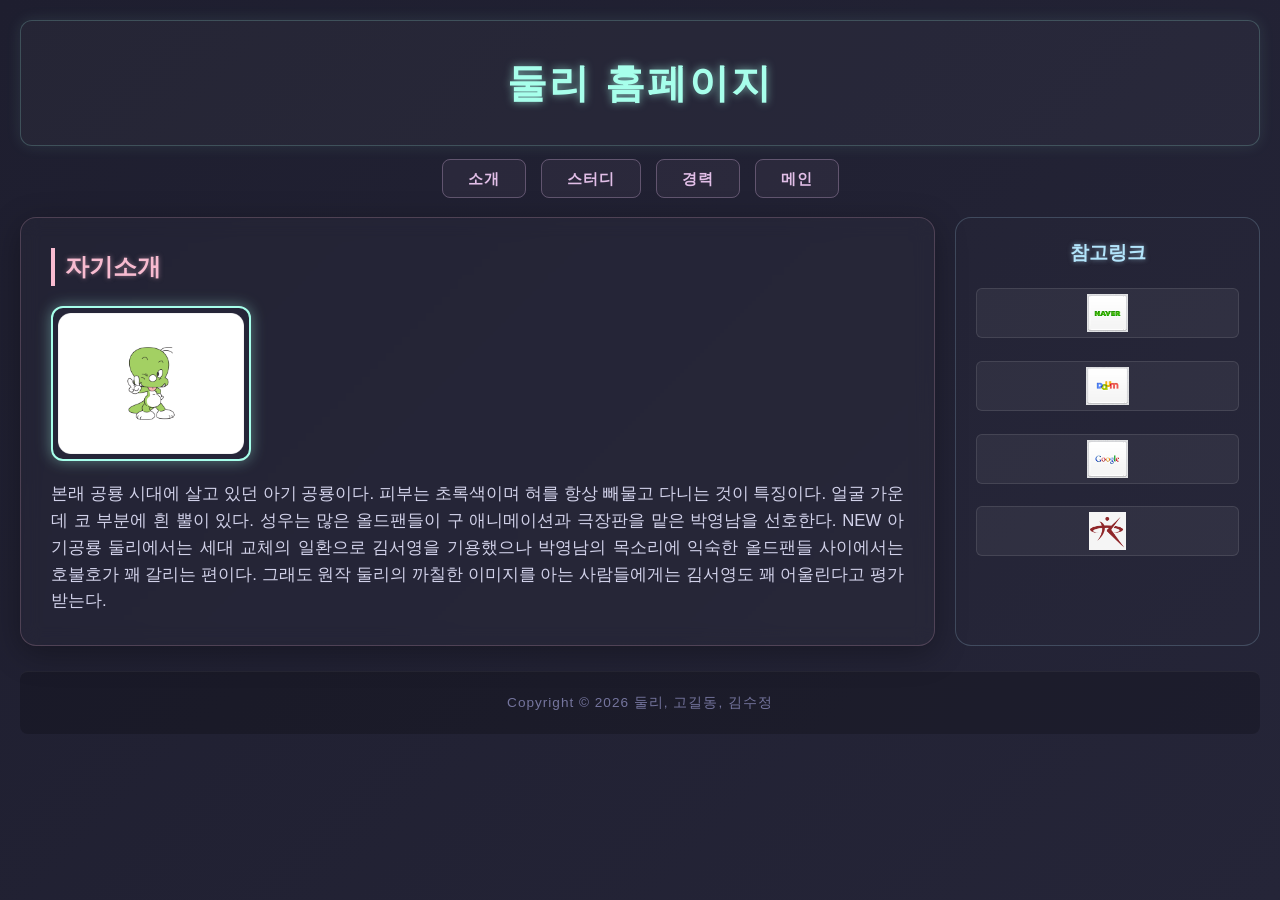
==== index.html @ ed7c1791 "Add files via upload" ====
<!DOCTYPE html>
<html>
<head>
    <meta charset="utf-8">
    <meta name="viewport" content="width=device-width, initial-scale=1.0"/>
    <title>개인 포트폴리오 웹앱</title>
    <link rel="stylesheet" type="text/css" href="mportcss.css"/>
</head>
<body>
    <header>
        <h1>둘리 홈페이지</h1>
    </header>
    <nav>
        <span><a href="minfo.html">소개</a></span>
        <span><a href="mstudy.html">스터디</a></span>
        <span><a href="mcareer.html">경력</a></span>
        <span><a href="index.html">메인</a></span>
    </nav>
    <div class="content">
        <section class="section1">
            <h3>자기소개</h3>
            <img src="/content/stu.png">
            <p>
                본래 공룡 시대에 살고 있던 아기 공룡이다. 피부는 초록색이며 혀를 항상 
                빼물고 다니는 것이 특징이다. 얼굴 가운데 코 부분에 흰 뿔이 있다. 
                성우는 많은 올드팬들이 구 애니메이션과 극장판을 맡은 박영남을 선호한다. 
                NEW 아기공룡 둘리에서는 세대 교체의 일환으로 김서영을 기용했으나 
                박영남의 목소리에 익숙한 올드팬들 사이에서는 호불호가 꽤 갈리는 편이다. 
                그래도 원작 둘리의 까칠한 이미지를 아는 사람들에게는 김서영도 꽤 어울린다고
                평가받는다.
            </p>
        </section>
        <aside>
            <h3>참고링크</h3>
            <a href="http://www.naver.com">
                <img class="portal" src="/content/naver.jpg"/>
            </a>
            <a href="http://www.daum.com">
                <img class="portal" src="/content/daum.jpg"/>
            </a>
            <a href="http://www.google.com">
                <img class="portal" src="/content/google.jpg"/>
            </a>
            <a href="http://www.kw.ac.kr">
                <img class="portal" src="/content/kw.PNG"/>
            </a>
        </aside>
    </div>
    <footer>
        <h2>Copyright &copy; 2026 둘리, 고길동, 김수정</h2>
    </footer>
</body>
</html>
---- mportcss.css ----
/* 1. 기본 초기화 및 배경 (전자틱한 암전 속 파스텔 톤) */
* {
    margin: 0;
    padding: 0;
    box-sizing: border-box;
    font-family: 'Segoe UI', Tahoma, Geneva, Verdana, sans-serif;
}

body {
    background: linear-gradient(135deg, #1e1e2f 0%, #252538 100%);
    color: #e0e0ff;
    line-height: 1.6;
    padding: 20px;
    min-height: 100vh;
}

/* 2. 헤더 공간 (사이버 엠블럼 스타일) */
header {
    text-align: center;
    padding: 30px 20px;
    background: rgba(255, 255, 255, 0.03);
    border: 1px solid rgba(167, 255, 235, 0.2); /* 파스텔 민트 라인 */
    border-radius: 12px;
    margin-bottom: 20px;
    box-shadow: 0 0 15px rgba(167, 255, 235, 0.1);
}

header h1 {
    font-size: 2.5rem;
    color: #a7ffeb; /* 파스텔 민트 네온 */
    text-shadow: 0 0 8px rgba(167, 255, 235, 0.6);
    letter-spacing: 2px;
}

/* 3. 내비게이션 (홀로그램 탭 인터페이스) */
nav {
    display: flex;
    justify-content: center;
    gap: 15px;
    margin-bottom: 25px;
}

nav span {
    display: block;
}

nav a {
    text-decoration: none;
    color: #e1bee7; /* 파스텔 퍼플 */
    padding: 10px 25px;
    border: 1px solid rgba(225, 190, 231, 0.3);
    border-radius: 8px;
    background: rgba(225, 190, 231, 0.05);
    transition: all 0.3s ease;
    font-weight: bold;
    font-size: 0.95rem;
    letter-spacing: 1px;
}

nav a:hover {
    color: #1e1e2f;
    background: #e1bee7;
    box-shadow: 0 0 15px #e1bee7;
    transform: translateY(-2px);
}

/* 4. 메인 레이아웃 (반응형 Flex/Grid 구조) */
.content {
    display: grid;
    grid-template-columns: 3fr 1fr;
    gap: 20px;
    margin-bottom: 25px;
}

@media (max-width: 768px) {
    .content {
        grid-template-columns: 1fr;
    }
}

/* 5. 본문 섹션 (글래스모피즘 회로 패널) */
.section1 {
    background: rgba(255, 255, 255, 0.02);
    border: 1px solid rgba(248, 187, 208, 0.2); /* 파스텔 핑크 라인 */
    border-radius: 16px;
    padding: 30px;
    backdrop-filter: blur(10px);
    box-shadow: 0 8px 32px 0 rgba(0, 0, 0, 0.3);
}

.section1 h3 {
    color: #f8bbd0; /* 파스텔 핑크 */
    font-size: 1.5rem;
    margin-bottom: 20px;
    border-left: 4px solid #f8bbd0;
    padding-left: 10px;
    text-shadow: 0 0 5px rgba(248, 187, 208, 0.5);
}

/* 이미지 스타일 (안드로이드/메카닉 프레임 효과) */
.section1 img {
    display: block;
    max-width: 200px;
    height: auto;
    border-radius: 12px;
    margin-bottom: 20px;
    border: 2px solid #a7ffeb;
    box-shadow: 0 0 15px rgba(167, 255, 235, 0.4);
    background: #252538;
    padding: 5px;
}

.section1 p {
    font-size: 1.05rem;
    color: #d1d1e9;
    text-align: justify;
}

/* 6. 사이드바 (퀵 링크 패널) */
aside {
    background: rgba(255, 255, 255, 0.01);
    border: 1px solid rgba(179, 229, 252, 0.2); /* 파스텔 블루 라인 */
    border-radius: 16px;
    padding: 20px;
    display: flex;
    flex-direction: column;
    gap: 15px;
}

aside h3 {
    color: #b3e5fc; /* 파스텔 블루 */
    font-size: 1.2rem;
    text-align: center;
    margin-bottom: 5px;
    text-shadow: 0 0 5px rgba(179, 229, 252, 0.5);
}

/* 포털 로고 아이콘 그리드 스타일 */
aside a {
    display: block;
    width: 100%;
    transition: transform 0.2s ease;
}

.portal {
    width: 100%;
    height: auto;
    max-height: 50px;
    object-fit: contain;
    border-radius: 6px;
    border: 1px solid rgba(255, 255, 255, 0.1);
    background: rgba(255, 255, 255, 0.05);
    padding: 5px;
    transition: all 0.3s ease;
}

aside a:hover {
    transform: scale(1.05);
}

aside a:hover .portal {
    border-color: #b3e5fc;
    box-shadow: 0 0 12px rgba(179, 229, 252, 0.5);
}

/* 7. 푸터 (시스템 정보 영역) */
footer {
    text-align: center;
    padding: 20px;
    background: rgba(0, 0, 0, 0.2);
    border-top: 1px solid rgba(255, 255, 255, 0.05);
    border-radius: 8px;
}

footer h2 {
    font-size: 0.85rem;
    color: #75759e;
    font-weight: normal;
    letter-spacing: 1px;
}
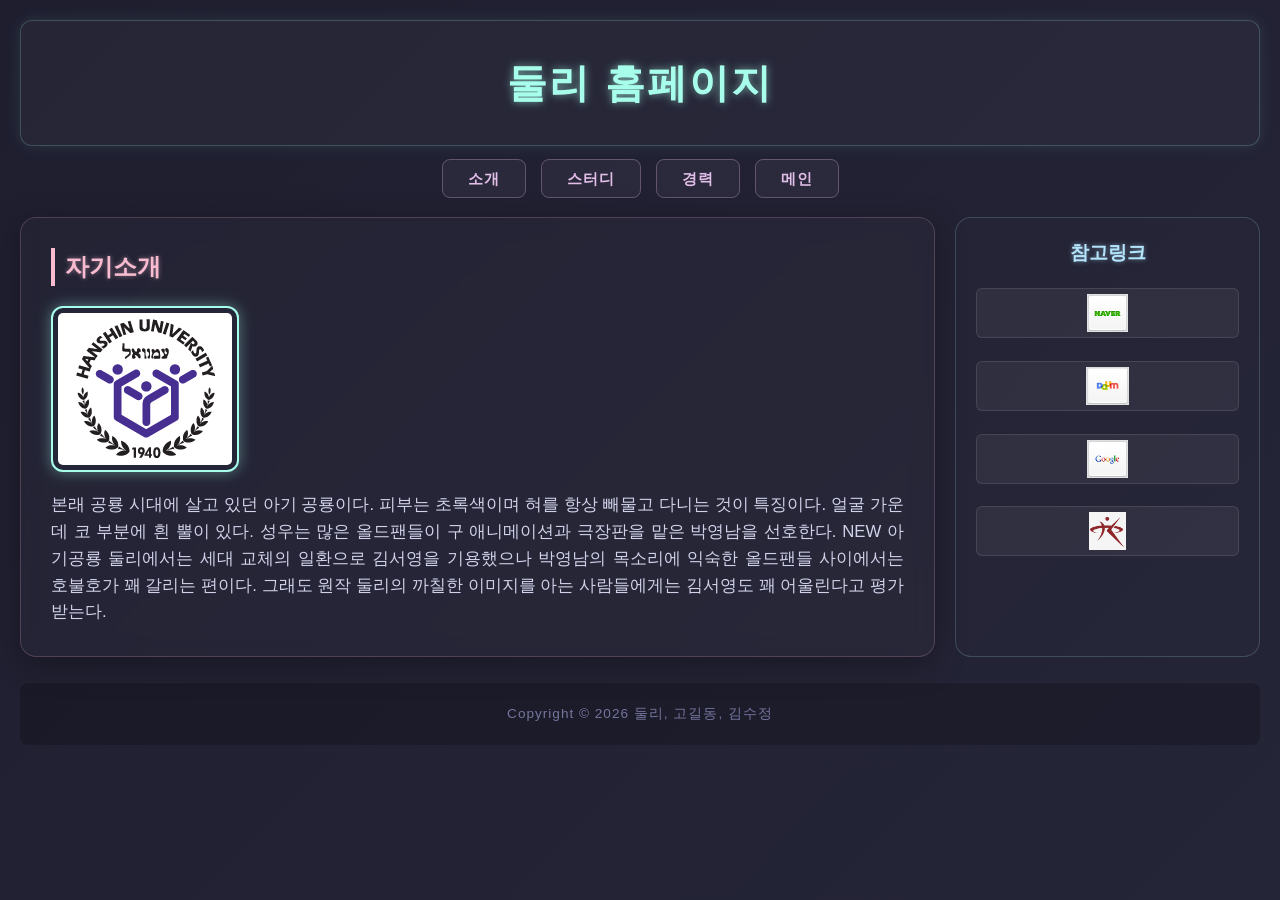
==== commit eb7661c6: "Fix image paths and formatting in index.html Updated image source paths and fixed formatting issues." ====
--- a/index.html
+++ b/index.html
@@ -19,7 +19,7 @@
     <div class="content">
         <section class="section1">
             <h3>자기소개</h3>
-            <img src="/content/stu.png">
+            <img src="./content/logo.jpg">
             <p>
                 본래 공룡 시대에 살고 있던 아기 공룡이다. 피부는 초록색이며 혀를 항상 
                 빼물고 다니는 것이 특징이다. 얼굴 가운데 코 부분에 흰 뿔이 있다. 
@@ -33,16 +33,16 @@
         <aside>
             <h3>참고링크</h3>
             <a href="http://www.naver.com">
-                <img class="portal" src="/content/naver.jpg"/>
+                <img class="portal" src="./content/naver.jpg"/>
             </a>
             <a href="http://www.daum.com">
-                <img class="portal" src="/content/daum.jpg"/>
+                <img class="portal" src="./content/daum.jpg"/>
             </a>
             <a href="http://www.google.com">
-                <img class="portal" src="/content/google.jpg"/>
+                <img class="portal" src="./content/google.jpg"/>
             </a>
             <a href="http://www.kw.ac.kr">
-                <img class="portal" src="/content/kw.PNG"/>
+                <img class="portal" src="./content/kw.PNG"/>
             </a>
         </aside>
     </div>
@@ -50,4 +50,4 @@
         <h2>Copyright &copy; 2026 둘리, 고길동, 김수정</h2>
     </footer>
 </body>
-</html>+</html>
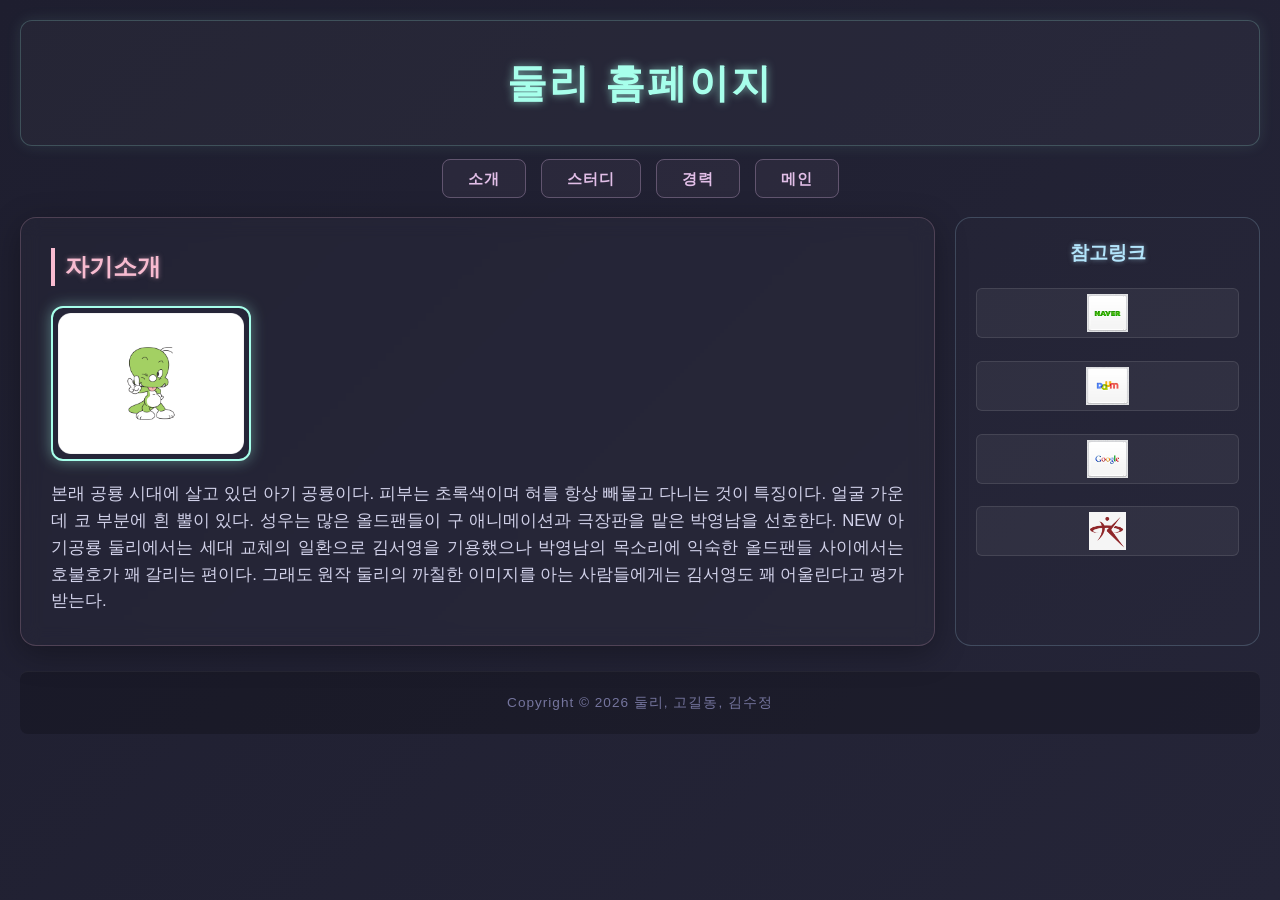
==== commit 885338e0: "Update index.html" ====
--- a/index.html
+++ b/index.html
@@ -19,7 +19,7 @@
     <div class="content">
         <section class="section1">
             <h3>자기소개</h3>
-            <img src="./content/logo.jpg">
+            <img src="./content/stu.png">
             <p>
                 본래 공룡 시대에 살고 있던 아기 공룡이다. 피부는 초록색이며 혀를 항상 
                 빼물고 다니는 것이 특징이다. 얼굴 가운데 코 부분에 흰 뿔이 있다. 
